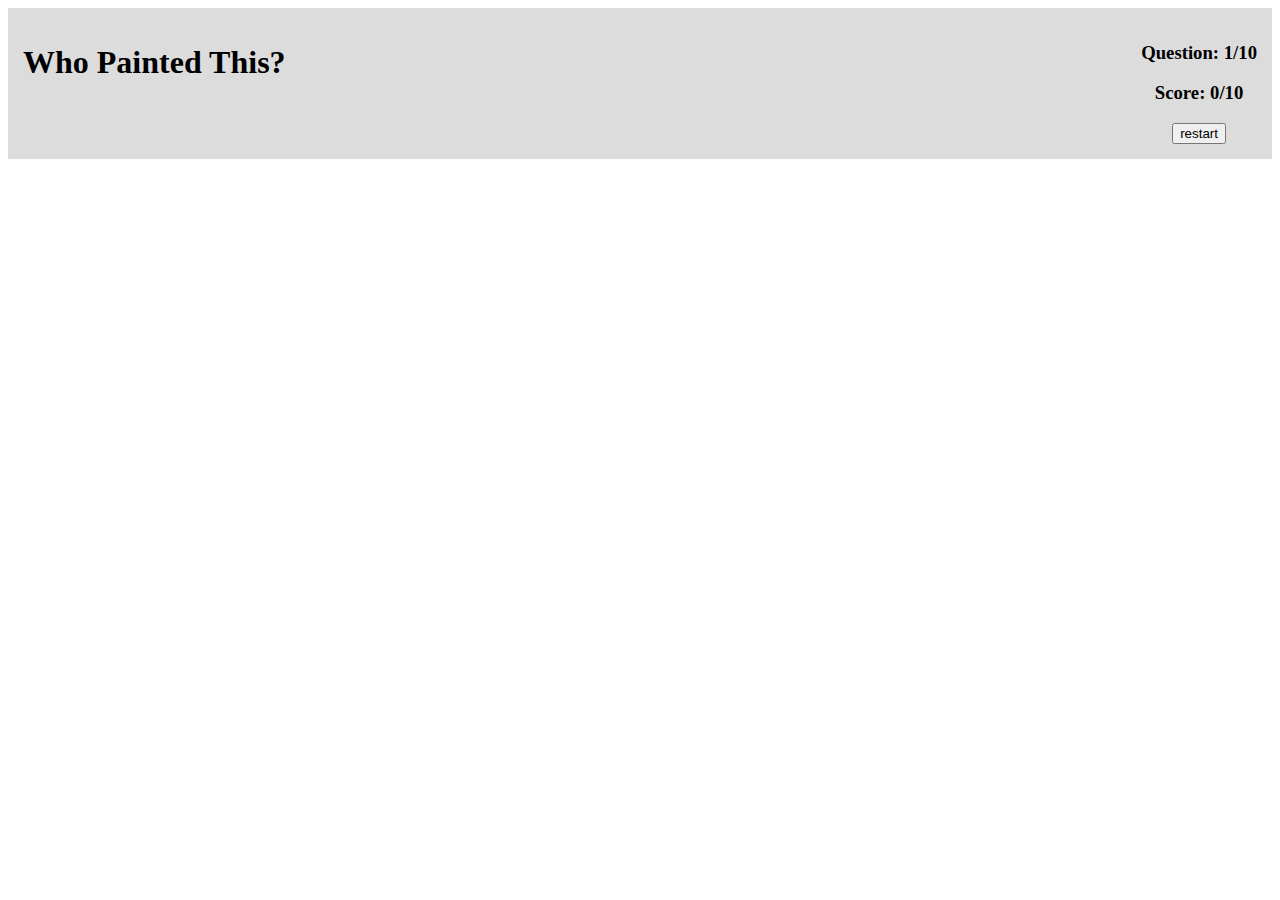
==== index.html @ a7fcf403 "made js function stubs, cleared html and made question wireframe separate file" ====
<!DOCTYPE html>
<html lang="en">
    <head>
        <meta name="viewport" content="width=device-width, initial-scale=1">
        <title>Who painted this?</title>
        <link rel="stylesheet" type="text/css" href="main.css">
        <script src="https://ajax.googleapis.com/ajax/libs/jquery/3.4.1/jquery.min.js"></script>
    </head>
    <body>
        <header>
            <div class="mainTitle">
                <h1>Who Painted This?</h1>
                <div class="userFeedback">
                    <h3>Question: 1/10</h3>
                    <h3>Score: 0/10</h3>
                    <input type="reset" value="restart" class="restartBtn">
                </div>
            </div>
        </header>
        <main>
        </main>
        <script src="index.js"></script>
    </body>
</html>
---- main.css ----
*{
    box-sizing: border-box;
}
.mainTitle{
    background: gainsboro;
    text-align: center;
    margin: auto;
    padding: 15px;
}
.prompt{
    background: gainsboro;
    height: 300px;
    width: 80%;
    margin-left: auto;
    margin-right: auto;
    margin-top:5px;
    display: flex;
    flex-direction: column;
    text-align: center;
}
.responses{
    background: gainsboro;
    width: 80%;
    margin-left: auto;
    margin-right: auto;
    margin-top:5px;
    display: flex;
    flex-direction: column;
}
.promptPainting{
    height: 80%;
    margin: auto;
}
.responseBtn{
    margin: auto;
}
@media screen and (min-width: 700px){
    .mainTitle{
        background: gainsboro;
        display: flex;
        justify-content: space-between;
    }
}
@media screen and (min-width: 1300px){
    .userFeedback{
        display: flex;
        flex-direction: row;
    }
    .userFeedback *{
        margin-left: 5px;
    }
    .innerContainer{
        display: flex;
        flex-direction: row;
    }
}
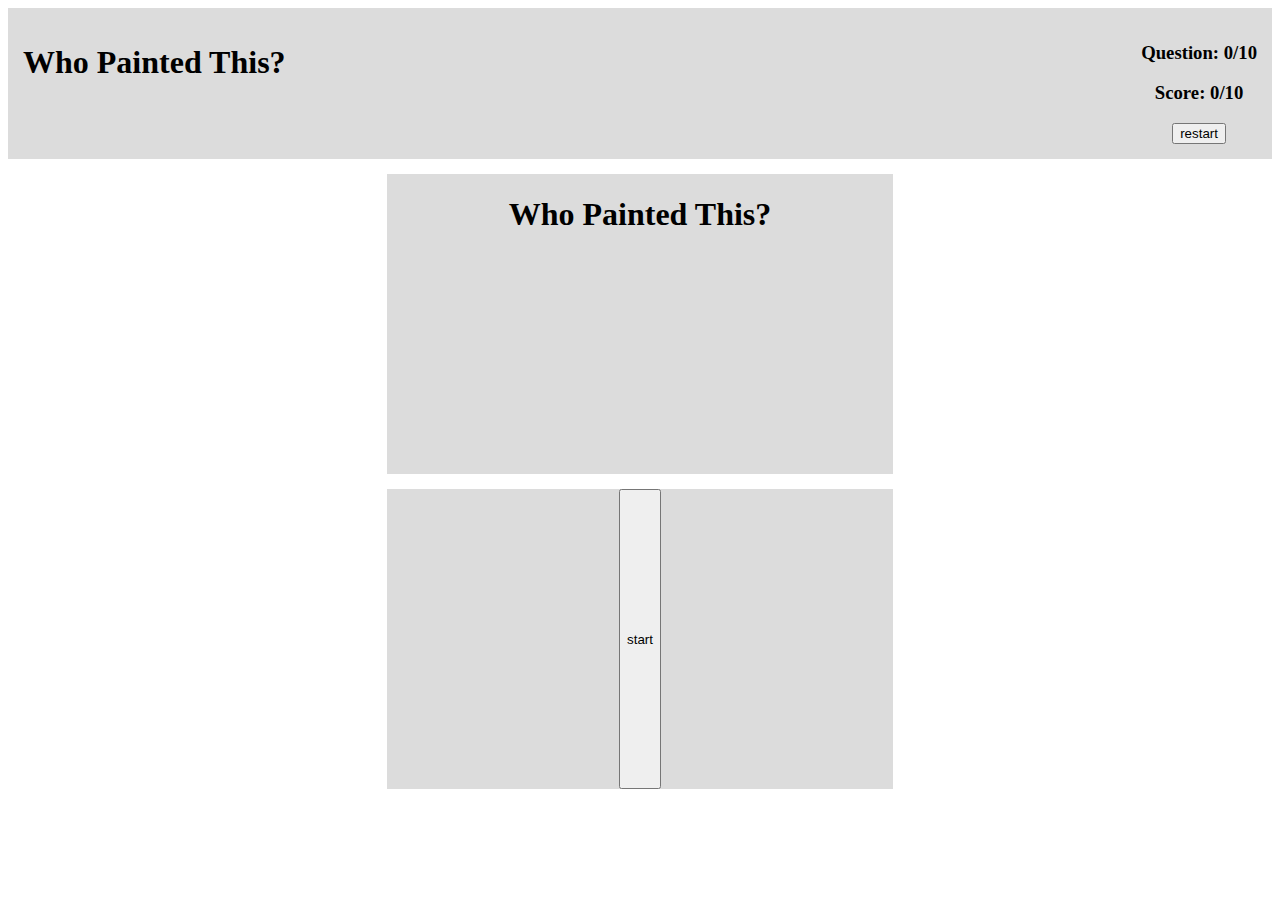
==== commit dffb2486: "added start btn, render random responses in random order functionality" ====
--- a/index.html
+++ b/index.html
@@ -4,21 +4,27 @@
         <meta name="viewport" content="width=device-width, initial-scale=1">
         <title>Who painted this?</title>
         <link rel="stylesheet" type="text/css" href="main.css">
-        <script src="https://ajax.googleapis.com/ajax/libs/jquery/3.4.1/jquery.min.js"></script>
-    </head>
+        <script src="https://ajax.googleapis.com/ajax/libs/jquery/3.4.1/jquery.min.js"></script> 
+   </head>
     <body>
         <header>
             <div class="mainTitle">
                 <h1>Who Painted This?</h1>
                 <div class="userFeedback">
-                    <h3>Question: 1/10</h3>
-                    <h3>Score: 0/10</h3>
-                    <input type="reset" value="restart" class="restartBtn">
+                    <h3 class="js-Q-Counter">Question: 0/10</h3>
+                    <h3 class="js-S-Counter">Score: 0/10</h3>
+                    <input type="reset" value="restart" class="js-restartBtn">
                 </div>
             </div>
         </header>
         <main>
+            <div class="Box js-Q-box">
+                <h1 class="js-startPg">Who Painted This?</h1>
+            </div>
+            <div class="Box js-A-box">
+                <input type="button" value="start" class="js-startBtn js-startPg">
+            </div>
         </main>
-        <script src="index.js"></script>
+        <script type="text/javascript" src="index.js"></script>
     </body>
 </html>--- a/main.css
+++ b/main.css
@@ -1,5 +1,29 @@
 *{
     box-sizing: border-box;
+}
+main{
+    display: flex;
+    flex-direction: column;
+}
+.Box{
+    background: gainsboro;
+    width: 40%;
+    height: 300px;
+    margin-left: auto;
+    margin-right: auto;
+    margin-top: 15px;
+    display: flex;
+    justify-content: center;
+
+}
+*{
+    box-sizing: border-box;
+}
+.mainTitle{
+    background: gainsboro;
+    text-align: center;
+    margin: auto;
+    padding: 15px;
 }
 .mainTitle{
     background: gainsboro;
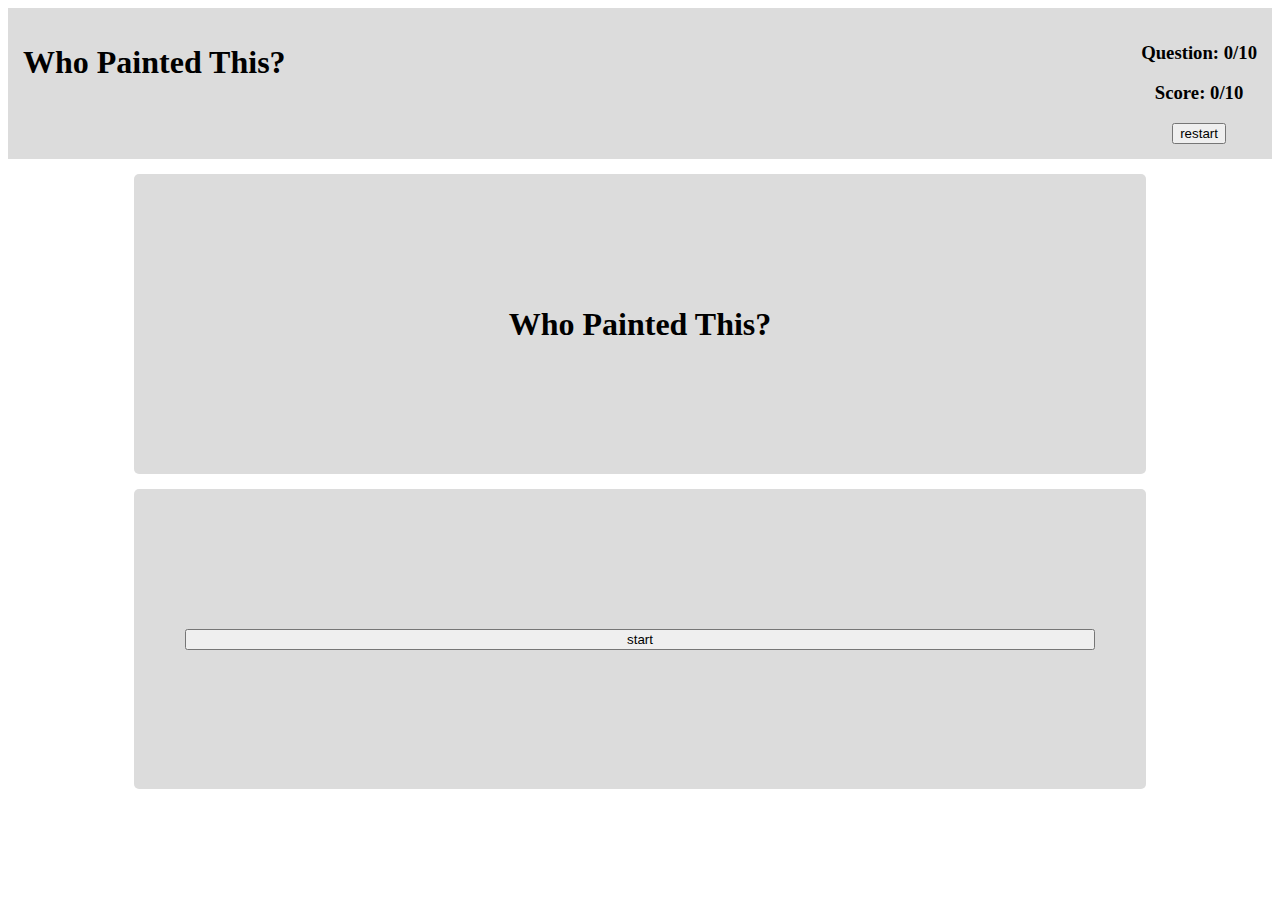
==== commit 906b6c82: "fixed reset buttons, started css" ====
--- a/index.html
+++ b/index.html
@@ -18,11 +18,13 @@
             </div>
         </header>
         <main>
-            <div class="Box js-Q-box">
-                <h1 class="js-startPg">Who Painted This?</h1>
-            </div>
-            <div class="Box js-A-box">
-                <input type="button" value="start" class="js-startBtn js-startPg">
+            <div class="innerContainer">
+                <div class="Box js-Q-box">
+                    <h1 class="js-startPg">Who Painted This?</h1>
+                </div>
+                <div class="Box js-A-box">
+                    <input type="button" value="start" class="js-startBtn js-startPg buttonCSS">
+                </div>
             </div>
         </main>
         <script type="text/javascript" src="index.js"></script>
--- a/main.css
+++ b/main.css
@@ -7,17 +7,16 @@
 }
 .Box{
     background: gainsboro;
-    width: 40%;
+    width: 80%;
     height: 300px;
     margin-left: auto;
     margin-right: auto;
     margin-top: 15px;
     display: flex;
+    flex-direction: column;
     justify-content: center;
-
-}
-*{
-    box-sizing: border-box;
+    text-align: center;
+    border-radius: 5px;
 }
 .mainTitle{
     background: gainsboro;
@@ -25,37 +24,8 @@
     margin: auto;
     padding: 15px;
 }
-.mainTitle{
-    background: gainsboro;
-    text-align: center;
-    margin: auto;
-    padding: 15px;
-}
-.prompt{
-    background: gainsboro;
-    height: 300px;
-    width: 80%;
-    margin-left: auto;
-    margin-right: auto;
-    margin-top:5px;
-    display: flex;
-    flex-direction: column;
-    text-align: center;
-}
-.responses{
-    background: gainsboro;
-    width: 80%;
-    margin-left: auto;
-    margin-right: auto;
-    margin-top:5px;
-    display: flex;
-    flex-direction: column;
-}
-.promptPainting{
-    height: 80%;
-    margin: auto;
-}
-.responseBtn{
+.buttonCSS{
+    width: 90%;
     margin: auto;
 }
 @media screen and (min-width: 700px){
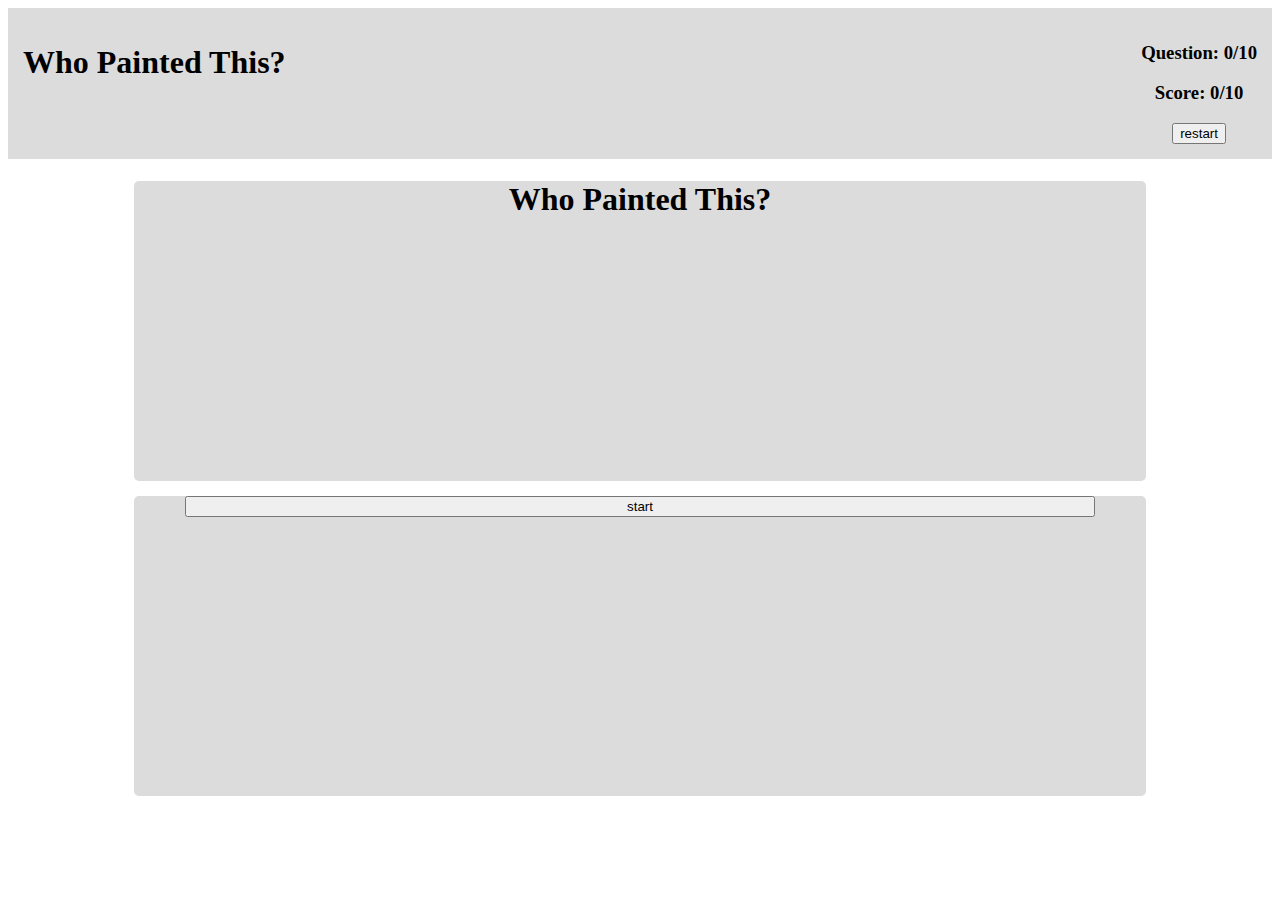
==== commit ff60e108: "testing css reset" ====
--- a/index.html
+++ b/index.html
@@ -4,6 +4,7 @@
         <meta name="viewport" content="width=device-width, initial-scale=1">
         <title>Who painted this?</title>
         <link rel="stylesheet" type="text/css" href="main.css">
+        <link rel="stylesheet" type="text/css" href="https://meyerweb.com/eric/tools/css/reset/reset.css">
         <script src="https://ajax.googleapis.com/ajax/libs/jquery/3.4.1/jquery.min.js"></script> 
    </head>
     <body>
--- a/main.css
+++ b/main.css
@@ -12,9 +12,6 @@
     margin-left: auto;
     margin-right: auto;
     margin-top: 15px;
-    display: flex;
-    flex-direction: column;
-    justify-content: center;
     text-align: center;
     border-radius: 5px;
 }
@@ -26,6 +23,19 @@
 }
 .buttonCSS{
     width: 90%;
+    margin: auto;
+    display: flex;
+    flex-direction: row;
+}
+.promptImage{
+    height: 75%;
+}.btnImg{
+    height: 75px;
+    justify-self: flex-start;
+}
+.btnContainer{
+    width: 100%;
+    text-align: center;
     margin: auto;
 }
 @media screen and (min-width: 700px){
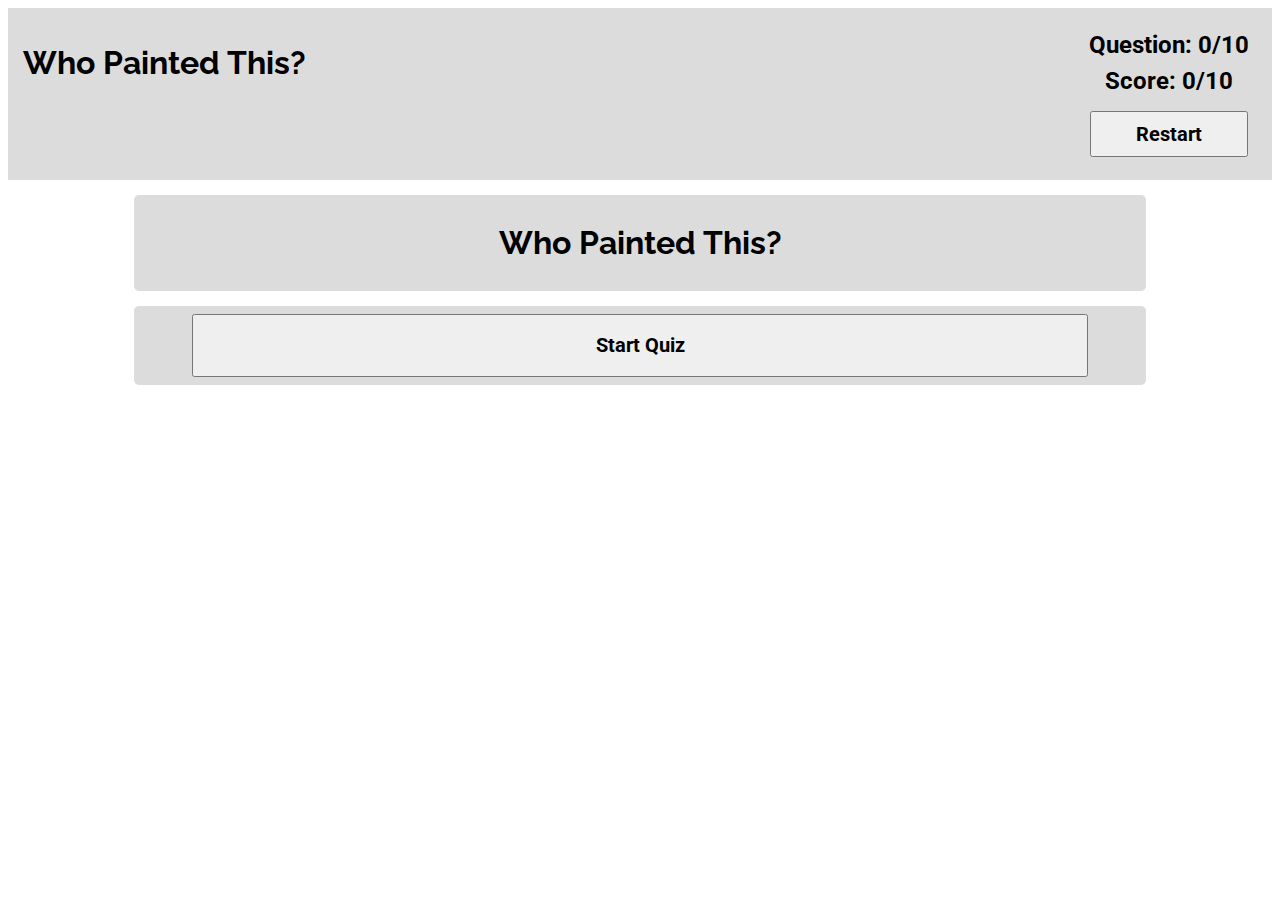
==== commit 38b7e61c: "tied up loose ends" ====
--- a/index.html
+++ b/index.html
@@ -4,7 +4,7 @@
         <meta name="viewport" content="width=device-width, initial-scale=1">
         <title>Who painted this?</title>
         <link rel="stylesheet" type="text/css" href="main.css">
-        <link rel="stylesheet" type="text/css" href="https://meyerweb.com/eric/tools/css/reset/reset.css">
+        <link href="https://fonts.googleapis.com/css?family=Raleway|Roboto&display=swap" rel="stylesheet">
         <script src="https://ajax.googleapis.com/ajax/libs/jquery/3.4.1/jquery.min.js"></script> 
    </head>
     <body>
@@ -12,9 +12,9 @@
             <div class="mainTitle">
                 <h1>Who Painted This?</h1>
                 <div class="userFeedback">
-                    <h3 class="js-Q-Counter">Question: 0/10</h3>
-                    <h3 class="js-S-Counter">Score: 0/10</h3>
-                    <input type="reset" value="restart" class="js-restartBtn">
+                    <h2 class="js-Q-Counter">Question: 0/10</h2>
+                    <h2 class="js-S-Counter">Score: 0/10</h2>
+                    <button class="js-restartBtn"><h2>Restart</h2></button>
                 </div>
             </div>
         </header>
@@ -24,7 +24,9 @@
                     <h1 class="js-startPg">Who Painted This?</h1>
                 </div>
                 <div class="Box js-A-box">
-                    <input type="button" value="start" class="js-startBtn js-startPg buttonCSS">
+                    <form class="js-A-form">
+                        <button class="js-startBtn js-startPg js-restartBtn"><h2>Start Quiz</h2></button>
+                    </form>
                 </div>
             </div>
         </main>
--- a/main.css
+++ b/main.css
@@ -1,14 +1,20 @@
 *{
     box-sizing: border-box;
+}
+h1{
+    font-family: 'Raleway', sans-serif;
+}
+h2{
+    font-family: 'Roboto', sans-serif;
 }
 main{
     display: flex;
     flex-direction: column;
 }
 .Box{
+    padding: 8px;
     background: gainsboro;
-    width: 80%;
-    height: 300px;
+    width: 90%;
     margin-left: auto;
     margin-right: auto;
     margin-top: 15px;
@@ -24,11 +30,12 @@
 .buttonCSS{
     width: 90%;
     margin: auto;
+    margin-top: 4px;
     display: flex;
     flex-direction: row;
 }
 .promptImage{
-    height: 75%;
+    height: 200px;
 }.btnImg{
     height: 75px;
     justify-self: flex-start;
@@ -38,11 +45,25 @@
     text-align: center;
     margin: auto;
 }
+.js-restartBtn{
+    width: 50%;
+    margin: auto;
+}
 @media screen and (min-width: 700px){
     .mainTitle{
         background: gainsboro;
         display: flex;
         justify-content: space-between;
+    }
+    .Box{
+        width: 80%;
+    }
+    .js-restartBtn{
+        width: 90%;
+        margin: auto;
+    }
+    .userFeedback *{
+        margin: 8px;
     }
 }
 @media screen and (min-width: 1300px){
@@ -57,4 +78,7 @@
         display: flex;
         flex-direction: row;
     }
+    .Box{
+        margin: 8px;
+    }
 }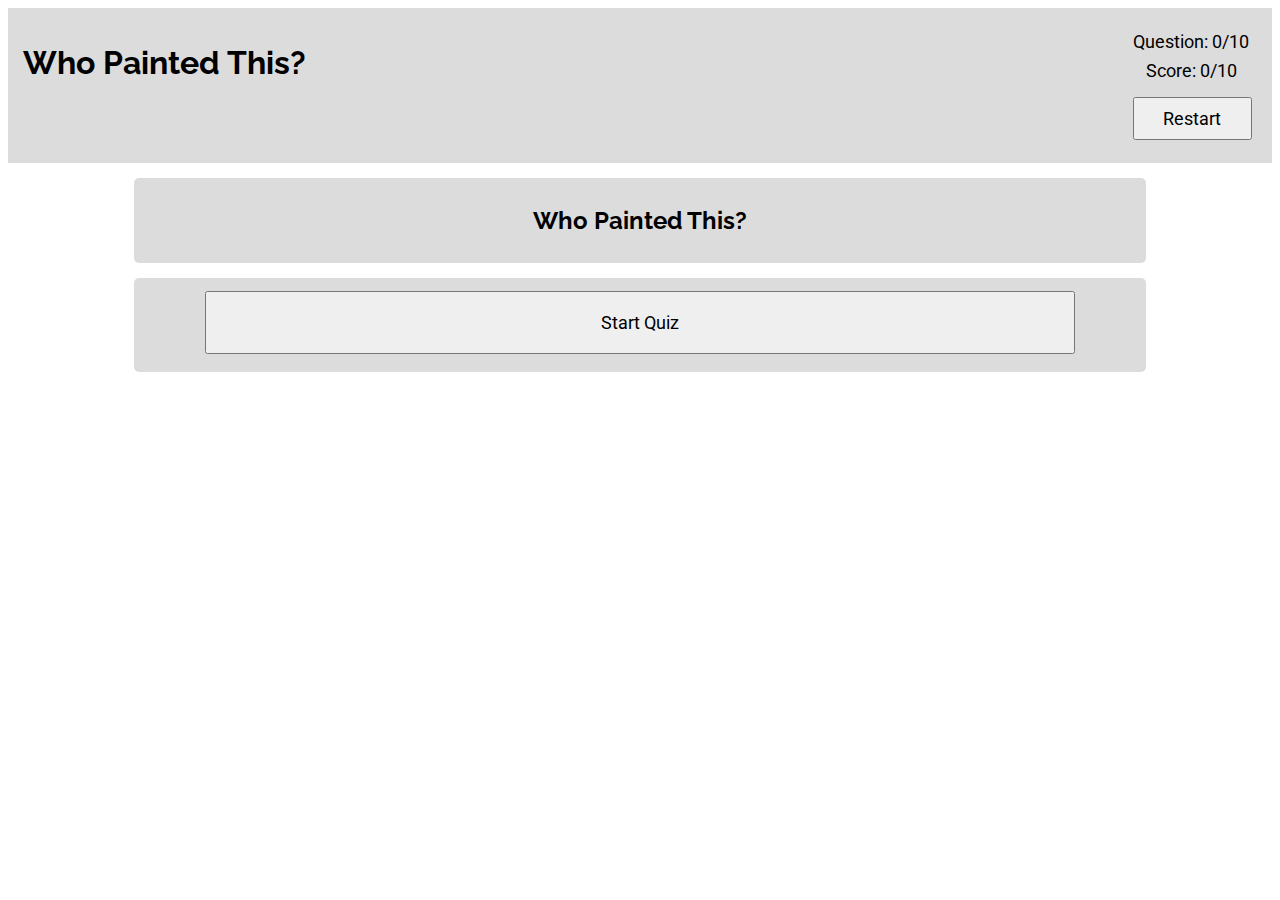
==== commit 9b5dc994: "fixing feedback issues" ====
--- a/index.html
+++ b/index.html
@@ -8,27 +8,25 @@
         <script src="https://ajax.googleapis.com/ajax/libs/jquery/3.4.1/jquery.min.js"></script> 
    </head>
     <body>
-        <header>
-            <div class="mainTitle">
+        <header class="mainTitle">
                 <h1>Who Painted This?</h1>
-                <div class="userFeedback">
-                    <h2 class="js-Q-Counter">Question: 0/10</h2>
-                    <h2 class="js-S-Counter">Score: 0/10</h2>
-                    <button class="js-restartBtn"><h2>Restart</h2></button>
-                </div>
-            </div>
+                <nav class="userFeedback">
+                    <p class="js-Q-Counter">Question: 0/10</p>
+                    <p class="js-S-Counter">Score: 0/10</p>
+                    <button class="js-restartBtn"><p>Restart</p></button>
+                </nav>
         </header>
         <main>
-            <div class="innerContainer">
-                <div class="Box js-Q-box">
-                    <h1 class="js-startPg">Who Painted This?</h1>
-                </div>
-                <div class="Box js-A-box">
-                    <form class="js-A-form">
-                        <button class="js-startBtn js-startPg js-restartBtn"><h2>Start Quiz</h2></button>
-                    </form>
-                </div>
-            </div>
+            <form class="innerContainer">
+                <section class="Box js-Q-box">
+                    <h2 class="js-startPg">Who Painted This?</h2>
+                </section>
+                <section class="Box js-A-box">
+                    <fieldset class="js-fieldset">
+                        <button class="js-startBtn js-startPg js-restartBtn"><p>Start Quiz</p></button>
+                    </fieldset>
+                </section>
+            </form>
         </main>
         <script type="text/javascript" src="index.js"></script>
     </body>
--- a/main.css
+++ b/main.css
@@ -1,11 +1,18 @@
 *{
     box-sizing: border-box;
 }
-h1{
+html{
+    padding: 0;
+}
+fieldset{
+    border: none;
+}
+h1, h2{
     font-family: 'Raleway', sans-serif;
 }
-h2{
+p{
     font-family: 'Roboto', sans-serif;
+    font-size: 18px;
 }
 main{
     display: flex;
@@ -22,6 +29,7 @@
     border-radius: 5px;
 }
 .mainTitle{
+    width: 100%;
     background: gainsboro;
     text-align: center;
     margin: auto;
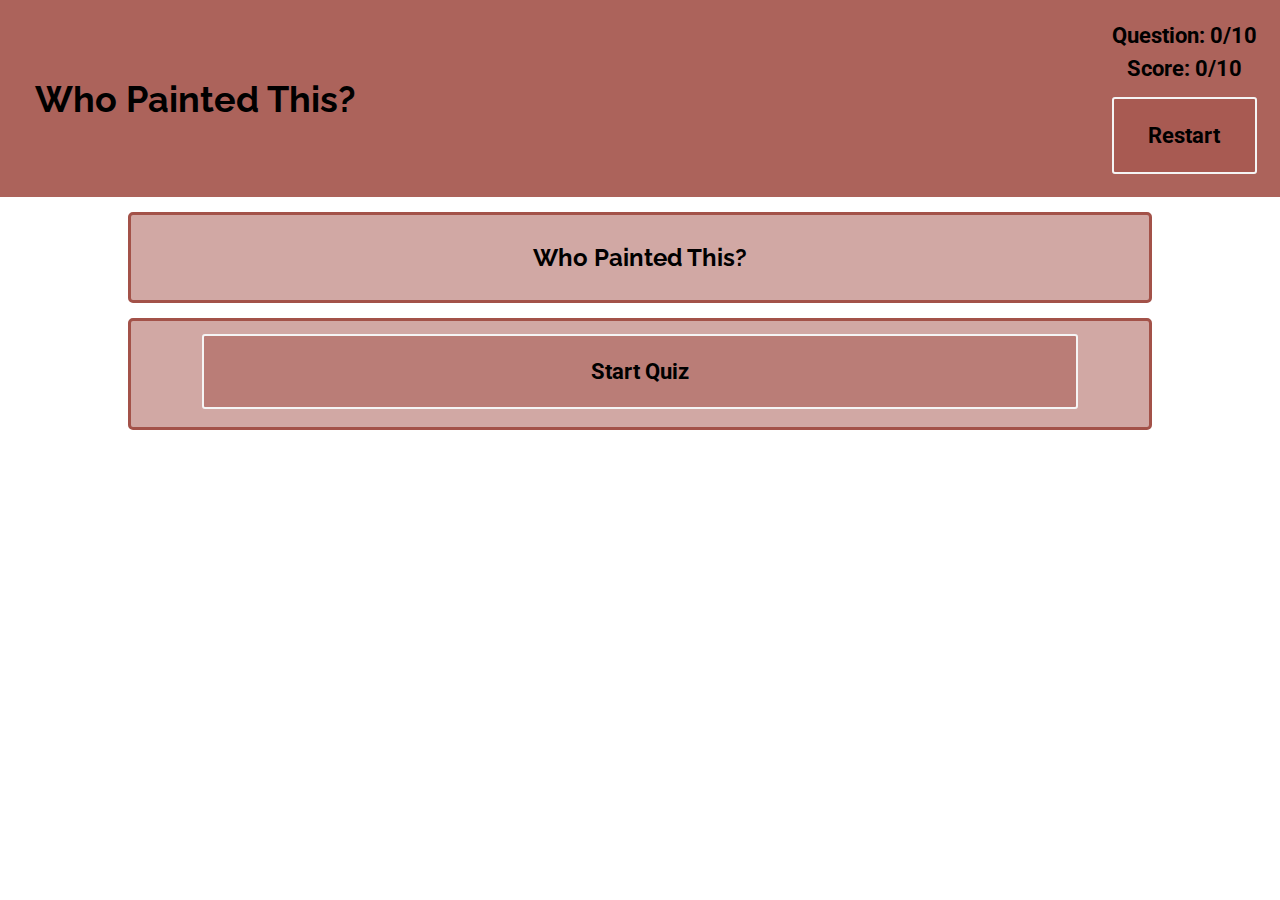
==== commit 629ca736: "worked on feedback fixes, moved wireframe files" ====
--- a/index.html
+++ b/index.html
@@ -13,7 +13,7 @@
                 <nav class="userFeedback">
                     <p class="js-Q-Counter">Question: 0/10</p>
                     <p class="js-S-Counter">Score: 0/10</p>
-                    <button class="js-restartBtn"><p>Restart</p></button>
+                    <button class="js-restartBtn"><label><p>Restart</p></label></button>
                 </nav>
         </header>
         <main>
@@ -23,7 +23,7 @@
                 </section>
                 <section class="Box js-A-box">
                     <fieldset class="js-fieldset">
-                        <button class="js-startBtn js-startPg js-restartBtn"><p>Start Quiz</p></button>
+                        <button class="js-startBtn js-startPg js-restartBtn"><label><p>Start Quiz</p></label></button>
                     </fieldset>
                 </section>
             </form>
--- a/main.css
+++ b/main.css
@@ -4,15 +4,20 @@
 html{
     padding: 0;
 }
+body{
+    margin: 0;
+}
 fieldset{
     border: none;
 }
 h1, h2{
     font-family: 'Raleway', sans-serif;
+    font-weight: bold;
 }
 p{
     font-family: 'Roboto', sans-serif;
-    font-size: 18px;
+    font-size: 22px;
+    font-weight: bold;
 }
 main{
     display: flex;
@@ -20,7 +25,8 @@
 }
 .Box{
     padding: 8px;
-    background: gainsboro;
+    background-color:rgba(163, 82, 73, .5);
+    border: 3px solid #a35249;
     width: 90%;
     margin-left: auto;
     margin-right: auto;
@@ -30,23 +36,29 @@
 }
 .mainTitle{
     width: 100%;
-    background: gainsboro;
+    background-color:rgba(163, 82, 73, .9);
     text-align: center;
     margin: auto;
     padding: 15px;
 }
 .buttonCSS{
-    width: 90%;
+    width: 80%;
     margin: auto;
-    margin-top: 4px;
+    margin-top: 8px;
     display: flex;
     flex-direction: row;
+    border: 2px solid whitesmoke;
+    border-radius: 3px;
+    background: rgba(163, 82, 73, .5);
 }
 .promptImage{
     height: 200px;
-}.btnImg{
-    height: 75px;
+    margin: 15px;
+}
+.btnImg{
+    height: 73px;
     justify-self: flex-start;
+    margin: 2px;
 }
 .btnContainer{
     width: 100%;
@@ -56,10 +68,24 @@
 .js-restartBtn{
     width: 50%;
     margin: auto;
+    border: 2px solid whitesmoke;
+    border-radius: 3px;
+    background: rgba(163, 82, 73, .5);
 }
 @media screen and (min-width: 700px){
+    h1{
+        margin-top:auto;
+        margin-bottom:auto;
+        margin-left: 20px;
+        font-size: 36px;
+    }
+    .promptImage{
+        height: 250px;
+    }
+    .btnImg{
+        height: 90px;
+    }
     .mainTitle{
-        background: gainsboro;
         display: flex;
         justify-content: space-between;
     }
@@ -75,6 +101,9 @@
     }
 }
 @media screen and (min-width: 1300px){
+    h1{
+        font-weight: bolder;
+    }
     .userFeedback{
         display: flex;
         flex-direction: row;
@@ -83,10 +112,28 @@
         margin-left: 5px;
     }
     .innerContainer{
+        width: 80%;
         display: flex;
         flex-direction: row;
+        margin-left: auto;
+        margin-right: auto;
     }
     .Box{
         margin: 8px;
     }
+    .js-restartBtn{
+        width: 60%;
+    }
+    .promptImage{
+        height: 300px;
+        
+    }
+    .js-qPrompt{
+        margin-top:10px;
+    }
+    .js-A-box{
+        display: flex;
+        flex-direction: column;
+        justify-content: space-evenly;
+    }
 }